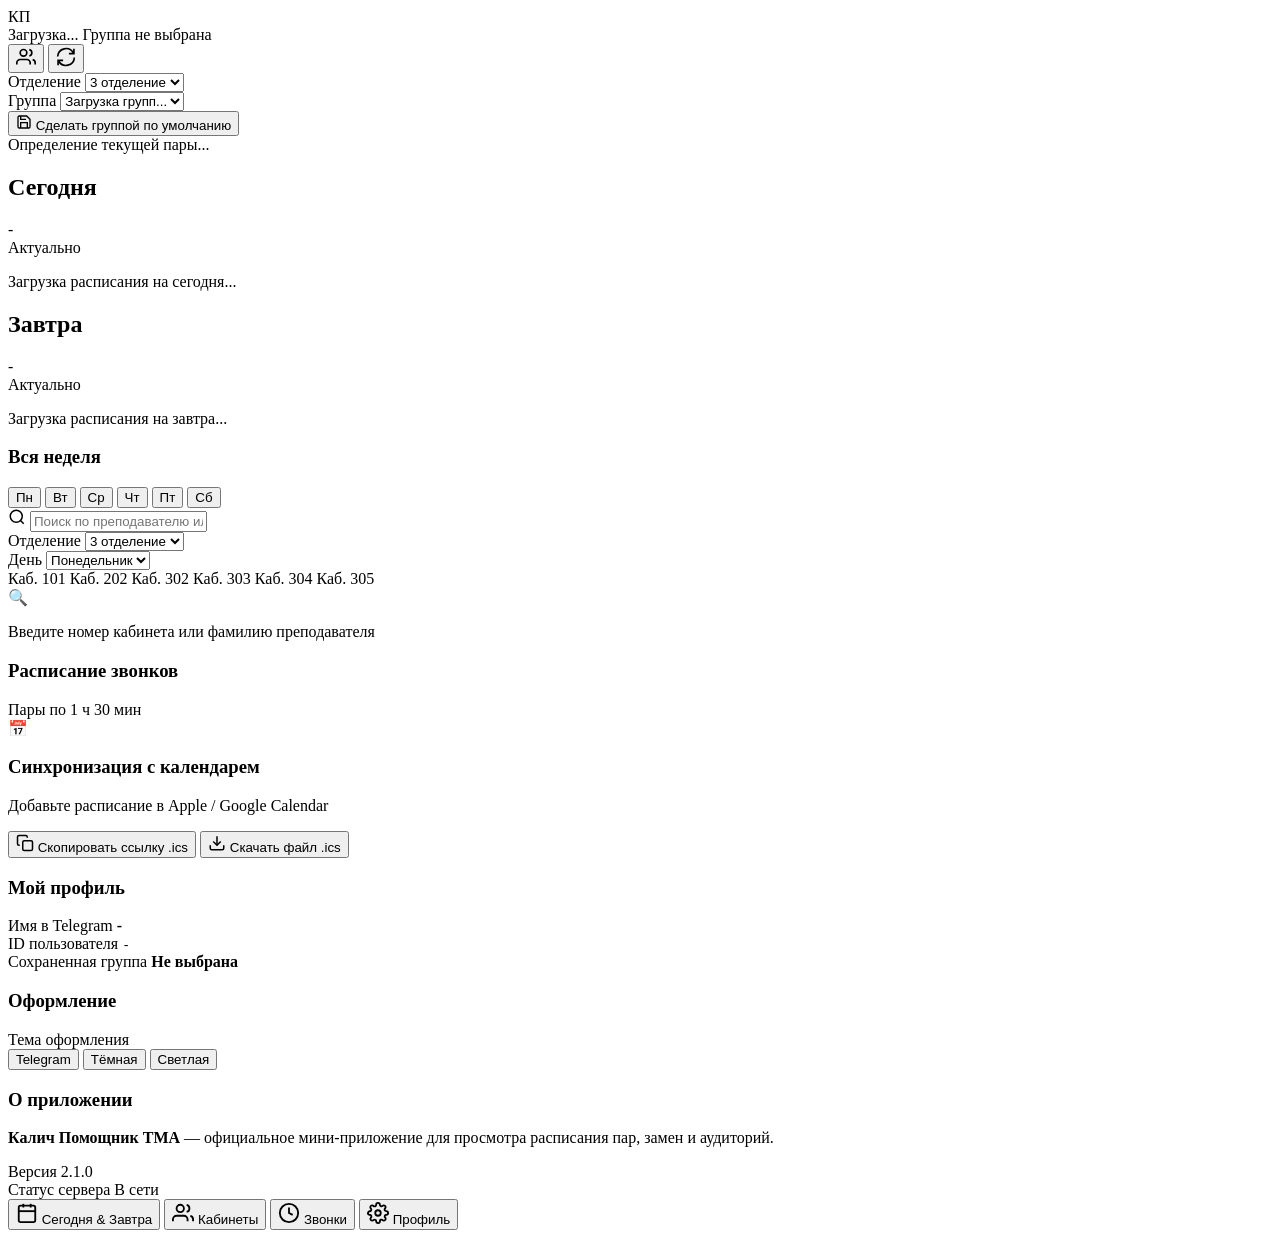
==== webapp/index.html @ f3195e53 "feat(webapp): add Telegram Mini App with dual today-tomorrow schedule" ====
<!DOCTYPE html>
<html lang="ru">
<head>
  <meta charset="UTF-8">
  <meta name="viewport" content="width=device-width, initial-scale=1.0, maximum-scale=1.0, user-scalable=no, viewport-fit=cover">
  <meta name="color-scheme" content="light dark">
  <title>Калич Помощник</title>
  
  <!-- Telegram WebApp SDK -->
  <script src="https://telegram.org/js/telegram-web-app.js"></script>

  <!-- Google Fonts -->
  <link rel="preconnect" href="https://fonts.googleapis.com">
  <link rel="preconnect" href="https://fonts.gstatic.com" crossorigin>
  <link href="https://fonts.googleapis.com/css2?family=Inter:wght@400;500;600;700&display=swap" rel="stylesheet">

  <link rel="stylesheet" href="/styles.css">
</head>
<body>
  <div id="app">
    <!-- Header -->
    <header class="app-header">
      <div class="header-user">
        <div class="user-avatar" id="user-avatar">КП</div>
        <div class="user-details">
          <span class="user-name" id="user-name">Загрузка...</span>
          <span class="user-group-badge" id="user-group-badge">Группа не выбрана</span>
        </div>
      </div>
      <div class="header-actions">
        <button class="icon-btn" id="btn-group-selector-toggle" title="Выбрать группу" aria-label="Выбрать группу">
          <svg width="20" height="20" viewBox="0 0 24 24" fill="none" stroke="currentColor" stroke-width="2">
            <path d="M17 21v-2a4 4 0 0 0-4-4H5a4 4 0 0 0-4 4v2"/>
            <circle cx="9" cy="7" r="4"/>
            <path d="M23 21v-2a4 4 0 0 0-3-3.87"/>
            <path d="M16 3.13a4 4 0 0 1 0 7.75"/>
          </svg>
        </button>
        <button class="icon-btn" id="btn-refresh" title="Обновить расписание" aria-label="Обновить">
          <svg width="20" height="20" viewBox="0 0 24 24" fill="none" stroke="currentColor" stroke-width="2">
            <path d="M21.5 2v6h-6M2.5 22v-6h6M2 11.5a10 10 0 0 1 18.8-4.3M22 12.5a10 10 0 0 1-18.8 4.3"/>
          </svg>
        </button>
      </div>
    </header>

    <!-- Group Selector Dropdown / Modal Card -->
    <div id="group-selector-card" class="filter-card group-card-collapsible hidden">
      <div class="selector-row">
        <div class="select-wrapper">
          <label for="select-dept">Отделение</label>
          <select id="select-dept">
            <option value="1">1 отделение</option>
            <option value="2">2 отделение</option>
            <option value="3" selected>3 отделение</option>
          </select>
        </div>
        <div class="select-wrapper flex-grow">
          <label for="select-group">Группа</label>
          <select id="select-group">
            <option value="">Загрузка групп...</option>
          </select>
        </div>
      </div>
      <div class="save-default-row">
        <button id="btn-save-default" class="btn-text">
          <svg width="16" height="16" viewBox="0 0 24 24" fill="none" stroke="currentColor" stroke-width="2">
            <path d="M19 21H5a2 2 0 0 1-2-2V5a2 2 0 0 1 2-2h11l5 5v11a2 2 0 0 1-2 2z"/>
            <polyline points="17 21 17 13 7 13 7 21"/>
            <polyline points="7 3 7 8 15 8"/>
          </svg>
          Сделать группой по умолчанию
        </button>
      </div>
    </div>

    <!-- Main Content Area -->
    <main class="app-content">
      
      <!-- TAB 1: MAIN SCHEDULE (СЕГОДНЯ + ЗАВТРА) -->
      <section id="tab-schedule" class="tab-view active">
        <!-- Live Bells Countdown Card -->
        <div id="bells-live-indicator" class="live-indicator-banner">
          <div class="live-dot pulse"></div>
          <div class="live-text" id="live-bells-text">Определение текущей пары...</div>
        </div>

        <!-- SECTION 1: СЕГОДНЯ -->
        <div class="section-container">
          <div class="section-header">
            <div class="section-title-wrap">
              <h2 class="section-title">Сегодня</h2>
              <span class="section-date-badge" id="today-date-badge">-</span>
            </div>
            <span id="today-source-badge" class="badge badge-success">Актуально</span>
          </div>

          <div id="today-schedule-list" class="schedule-list">
            <div class="loading-state">
              <div class="spinner"></div>
              <p>Загрузка расписания на сегодня...</p>
            </div>
          </div>
        </div>

        <!-- SECTION 2: ЗАВТРА -->
        <div class="section-container mt-4">
          <div class="section-header">
            <div class="section-title-wrap">
              <h2 class="section-title" id="tomorrow-title">Завтра</h2>
              <span class="section-date-badge" id="tomorrow-date-badge">-</span>
            </div>
            <span id="tomorrow-source-badge" class="badge badge-success">Актуально</span>
          </div>

          <div id="tomorrow-schedule-list" class="schedule-list">
            <div class="loading-state">
              <div class="spinner"></div>
              <p>Загрузка расписания на завтра...</p>
            </div>
          </div>
        </div>

        <!-- SECTION 3: ВСЯ НЕДЕЛЯ (Опциональный просмотр любого дня) -->
        <div class="section-container mt-4 week-section">
          <div class="section-header">
            <div class="section-title-wrap">
              <h3 class="section-subtitle">Вся неделя</h3>
            </div>
          </div>

          <!-- Day Pills -->
          <div class="days-pills" id="days-pills">
            <button class="day-pill" data-day="1">Пн</button>
            <button class="day-pill" data-day="2">Вт</button>
            <button class="day-pill" data-day="3">Ср</button>
            <button class="day-pill" data-day="4">Чт</button>
            <button class="day-pill" data-day="5">Пт</button>
            <button class="day-pill" data-day="6">Сб</button>
          </div>

          <div id="custom-day-schedule-list" class="schedule-list mt-2 hidden">
            <!-- Rendered when a specific day pill is tapped -->
          </div>
        </div>
      </section>

      <!-- TAB 2: TEACHERS & ROOMS -->
      <section id="tab-teachers" class="tab-view">
        <div class="filter-card">
          <div class="search-box">
            <svg width="18" height="18" viewBox="0 0 24 24" fill="none" stroke="currentColor" stroke-width="2">
              <circle cx="11" cy="11" r="8"/>
              <line x1="21" y1="21" x2="16.65" y2="16.65"/>
            </svg>
            <input type="text" id="teacher-search-input" placeholder="Поиск по преподавателю или кабинету..." autocomplete="off">
          </div>

          <div class="selector-row mt-2">
            <div class="select-wrapper">
              <label for="teacher-select-dept">Отделение</label>
              <select id="teacher-select-dept">
                <option value="1">1 отделение</option>
                <option value="2">2 отделение</option>
                <option value="3" selected>3 отделение</option>
              </select>
            </div>
            <div class="select-wrapper flex-grow">
              <label for="teacher-select-day">День</label>
              <select id="teacher-select-day">
                <option value="1">Понедельник</option>
                <option value="2">Вторник</option>
                <option value="3">Среда</option>
                <option value="4">Четверг</option>
                <option value="5">Пятница</option>
                <option value="6">Суббота</option>
              </select>
            </div>
          </div>

          <!-- Quick Room Chips -->
          <div class="chips-row" id="room-chips">
            <span class="chip" data-room="101">Каб. 101</span>
            <span class="chip" data-room="202">Каб. 202</span>
            <span class="chip" data-room="302">Каб. 302</span>
            <span class="chip" data-room="303">Каб. 303</span>
            <span class="chip" data-room="304">Каб. 304</span>
            <span class="chip" data-room="305">Каб. 305</span>
          </div>
        </div>

        <div id="teacher-schedule-list" class="schedule-list">
          <div class="empty-state">
            <div class="empty-icon">🔍</div>
            <p>Введите номер кабинета или фамилию преподавателя</p>
          </div>
        </div>
      </section>

      <!-- TAB 3: BELLS & CALENDAR SYNC -->
      <section id="tab-bells" class="tab-view">
        <div class="bells-card">
          <div class="bells-header">
            <h3>Расписание звонков</h3>
            <span class="bells-sub">Пары по 1 ч 30 мин</span>
          </div>

          <div class="bells-list" id="bells-list">
            <!-- Rendered by JS -->
          </div>
        </div>

        <div class="calendar-card">
          <div class="calendar-card-header">
            <div class="calendar-icon">📅</div>
            <div>
              <h3>Синхронизация с календарем</h3>
              <p>Добавьте расписание в Apple / Google Calendar</p>
            </div>
          </div>
          <div class="calendar-actions">
            <button id="btn-copy-ics" class="btn btn-secondary">
              <svg width="18" height="18" viewBox="0 0 24 24" fill="none" stroke="currentColor" stroke-width="2">
                <rect x="9" y="9" width="13" height="13" rx="2" ry="2"></rect>
                <path d="M5 15H4a2 2 0 0 1-2-2V4a2 2 0 0 1 2-2h9a2 2 0 0 1 2 2v1"></path>
              </svg>
              Скопировать ссылку .ics
            </button>
            <button id="btn-download-ics" class="btn btn-primary">
              <svg width="18" height="18" viewBox="0 0 24 24" fill="none" stroke="currentColor" stroke-width="2">
                <path d="M21 15v4a2 2 0 0 1-2 2H5a2 2 0 0 1-2-2v-4"></path>
                <polyline points="7 10 12 15 17 10"></polyline>
                <line x1="12" y1="15" x2="12" y2="3"></line>
              </svg>
              Скачать файл .ics
            </button>
          </div>
        </div>
      </section>

      <!-- TAB 4: PROFILE & SETTINGS -->
      <section id="tab-settings" class="tab-view">
        <div class="settings-card">
          <h3>Мой профиль</h3>
          <div class="settings-item">
            <span>Имя в Telegram</span>
            <strong id="settings-user-name">-</strong>
          </div>
          <div class="settings-item">
            <span>ID пользователя</span>
            <code id="settings-user-id">-</code>
          </div>
          <div class="settings-item">
            <span>Сохраненная группа</span>
            <strong id="settings-saved-group">Не выбрана</strong>
          </div>
        </div>

        <div class="settings-card">
          <h3>Оформление</h3>
          <div class="theme-switch-row">
            <span>Тема оформления</span>
            <div class="theme-buttons">
              <button class="theme-btn active" data-theme="tg">Telegram</button>
              <button class="theme-btn" data-theme="dark">Тёмная</button>
              <button class="theme-btn" data-theme="light">Светлая</button>
            </div>
          </div>
        </div>

        <div class="settings-card">
          <h3>О приложении</h3>
          <p class="about-text">
            <strong>Калич Помощник TMA</strong> — официальное мини-приложение для просмотра расписания пар, замен и аудиторий.
          </p>
          <div class="settings-item">
            <span>Версия</span>
            <span>2.1.0</span>
          </div>
          <div class="settings-item">
            <span>Статус сервера</span>
            <span id="server-health-badge" class="badge badge-success">В сети</span>
          </div>
        </div>
      </section>

    </main>

    <!-- Bottom Navigation Bar -->
    <nav class="bottom-nav">
      <button class="nav-item active" data-tab="tab-schedule">
        <svg width="22" height="22" viewBox="0 0 24 24" fill="none" stroke="currentColor" stroke-width="2">
          <rect x="3" y="4" width="18" height="18" rx="2" ry="2"/>
          <line x1="16" y1="2" x2="16" y2="6"/>
          <line x1="8" y1="2" x2="8" y2="6"/>
          <line x1="3" y1="10" x2="21" y2="10"/>
        </svg>
        <span>Сегодня & Завтра</span>
      </button>
      <button class="nav-item" data-tab="tab-teachers">
        <svg width="22" height="22" viewBox="0 0 24 24" fill="none" stroke="currentColor" stroke-width="2">
          <path d="M17 21v-2a4 4 0 0 0-4-4H5a4 4 0 0 0-4 4v2"/>
          <circle cx="9" cy="7" r="4"/>
          <path d="M23 21v-2a4 4 0 0 0-3-3.87"/>
          <path d="M16 3.13a4 4 0 0 1 0 7.75"/>
        </svg>
        <span>Кабинеты</span>
      </button>
      <button class="nav-item" data-tab="tab-bells">
        <svg width="22" height="22" viewBox="0 0 24 24" fill="none" stroke="currentColor" stroke-width="2">
          <circle cx="12" cy="12" r="10"/>
          <polyline points="12 6 12 12 16 14"/>
        </svg>
        <span>Звонки</span>
      </button>
      <button class="nav-item" data-tab="tab-settings">
        <svg width="22" height="22" viewBox="0 0 24 24" fill="none" stroke="currentColor" stroke-width="2">
          <circle cx="12" cy="12" r="3"/>
          <path d="M19.4 15a1.65 1.65 0 0 0 .33 1.82l.06.06a2 2 0 0 1 0 2.83 2 2 0 0 1-2.83 0l-.06-.06a1.65 1.65 0 0 0-1.82-.33 1.65 1.65 0 0 0-1 1.51V21a2 2 0 0 1-2 2 2 2 0 0 1-2-2v-.09A1.65 1.65 0 0 0 9 19.4a1.65 1.65 0 0 0-1.82.33l-.06.06a2 2 0 0 1-2.83 0 2 2 0 0 1 0-2.83l.06-.06a1.65 1.65 0 0 0 .33-1.82 1.65 1.65 0 0 0-1.51-1H3a2 2 0 0 1-2-2 2 2 0 0 1 2-2h.09A1.65 1.65 0 0 0 4.6 9a1.65 1.65 0 0 0-.33-1.82l-.06-.06a2 2 0 0 1 0-2.83 2 2 0 0 1 2.83 0l.06.06a1.65 1.65 0 0 0 1.82.33H9a1.65 1.65 0 0 0 1-1.51V3a2 2 0 0 1 2-2 2 2 0 0 1 2 2v.09a1.65 1.65 0 0 0 1 1.51 1.65 1.65 0 0 0 1.82-.33l.06-.06a2 2 0 0 1 2.83 0 2 2 0 0 1 0 2.83l-.06.06a1.65 1.65 0 0 0-.33 1.82V9a1.65 1.65 0 0 0 1.51 1H21a2 2 0 0 1 2 2 2 2 0 0 1-2 2h-.09a1.65 1.65 0 0 0-1.51 1z"/>
        </svg>
        <span>Профиль</span>
      </button>
    </nav>

    <!-- Toast Notification Container -->
    <div id="toast-container" class="toast-container"></div>
  </div>

  <script src="/app.js"></script>
</body>
</html>
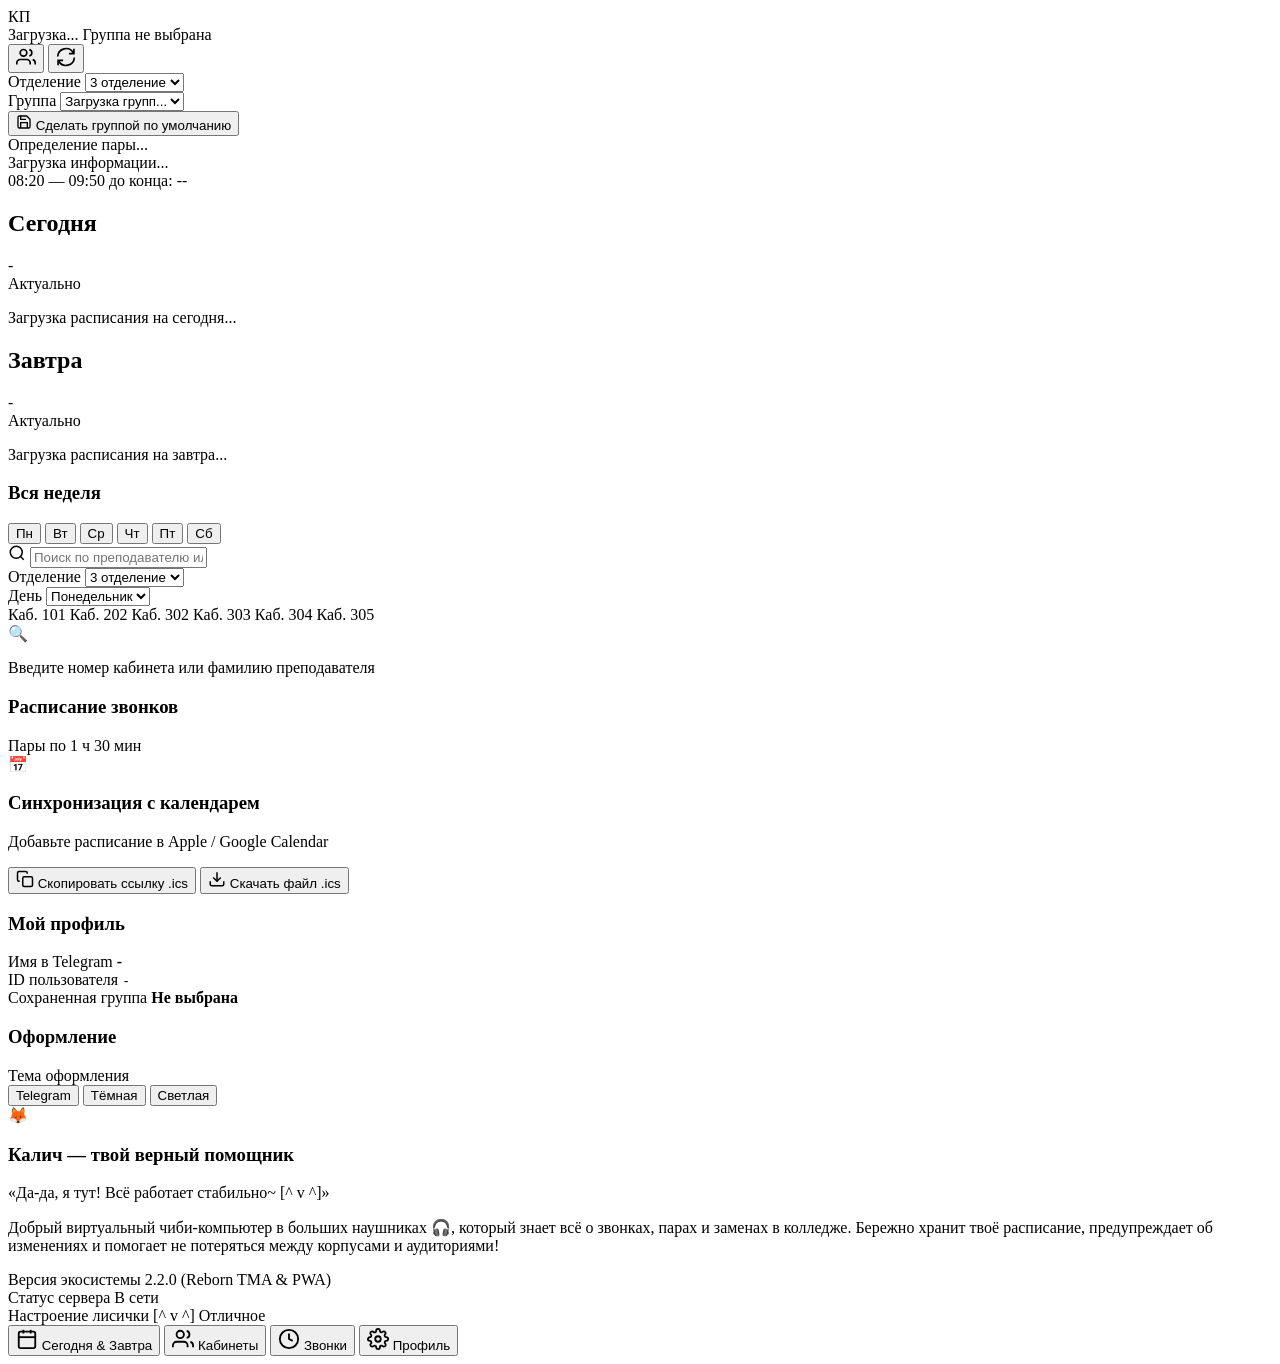
==== commit 1a437e20: "feat(webapp): add lesson blocks, now widget, pwa support and character lore" ====
--- a/webapp/index.html
+++ b/webapp/index.html
@@ -5,6 +5,15 @@
   <meta name="viewport" content="width=device-width, initial-scale=1.0, maximum-scale=1.0, user-scalable=no, viewport-fit=cover">
   <meta name="color-scheme" content="light dark">
   <title>Калич Помощник</title>
+  
+  <!-- PWA & Mobile Meta -->
+  <link rel="manifest" href="/manifest.json">
+  <link rel="icon" type="image/png" sizes="192x192" href="/icons/icon-192.png">
+  <link rel="apple-touch-icon" href="/icons/icon-192.png">
+  <meta name="theme-color" content="#0f172a">
+  <meta name="apple-mobile-web-app-capable" content="yes">
+  <meta name="apple-mobile-web-app-status-bar-style" content="black-translucent">
+  <meta name="apple-mobile-web-app-title" content="Калич">
   
   <!-- Telegram WebApp SDK -->
   <script src="https://telegram.org/js/telegram-web-app.js"></script>
@@ -79,10 +88,28 @@
       
       <!-- TAB 1: MAIN SCHEDULE (СЕГОДНЯ + ЗАВТРА) -->
       <section id="tab-schedule" class="tab-view active">
-        <!-- Live Bells Countdown Card -->
+        <!-- Live Bells Countdown / Now Widget -->
         <div id="bells-live-indicator" class="live-indicator-banner">
-          <div class="live-dot pulse"></div>
-          <div class="live-text" id="live-bells-text">Определение текущей пары...</div>
+          <div class="live-banner-header">
+            <div class="live-badge-wrap">
+              <span class="live-dot pulse"></span>
+              <span class="live-status-title" id="live-status-title">Определение пары...</span>
+            </div>
+            <span class="live-room-badge" id="live-room-badge" style="display:none;">каб. -</span>
+          </div>
+          <div class="live-lesson-name" id="live-lesson-name">Загрузка информации...</div>
+          <div class="live-subgroup-info" id="live-subgroup-info" style="display:none;"></div>
+          <div class="live-time-row">
+            <span class="live-time-range" id="live-time-range">08:20 — 09:50</span>
+            <span class="live-time-left" id="live-time-left">до конца: --</span>
+          </div>
+          <div class="live-progress-container" id="live-progress-container">
+            <div class="live-progress-bar" id="live-progress-bar" style="width: 0%;"></div>
+          </div>
+          <div class="live-next-row" id="live-next-row" style="display:none;">
+            <span class="live-next-label">Следующий:</span>
+            <span class="live-next-content" id="live-next-content">-</span>
+          </div>
         </div>
 
         <!-- SECTION 1: СЕГОДНЯ -->
@@ -268,18 +295,28 @@
           </div>
         </div>
 
-        <div class="settings-card">
-          <h3>О приложении</h3>
+        <div class="settings-card lore-card">
+          <div class="lore-header">
+            <div class="lore-icon">🦊</div>
+            <div>
+              <h3>Калич — твой верный помощник</h3>
+              <span class="lore-sub">«Да-да, я тут! Всё работает стабильно~ [^ v ^]»</span>
+            </div>
+          </div>
           <p class="about-text">
-            <strong>Калич Помощник TMA</strong> — официальное мини-приложение для просмотра расписания пар, замен и аудиторий.
+            Добрый виртуальный чиби-компьютер в больших наушниках 🎧, который знает всё о звонках, парах и заменах в колледже. Бережно хранит твоё расписание, предупреждает об изменениях и помогает не потеряться между корпусами и аудиториями!
           </p>
           <div class="settings-item">
-            <span>Версия</span>
-            <span>2.1.0</span>
+            <span>Версия экосистемы</span>
+            <span>2.2.0 (Reborn TMA & PWA)</span>
           </div>
           <div class="settings-item">
             <span>Статус сервера</span>
             <span id="server-health-badge" class="badge badge-success">В сети</span>
+          </div>
+          <div class="settings-item">
+            <span>Настроение лисички</span>
+            <span class="badge badge-success">[^ v ^] Отличное</span>
           </div>
         </div>
       </section>
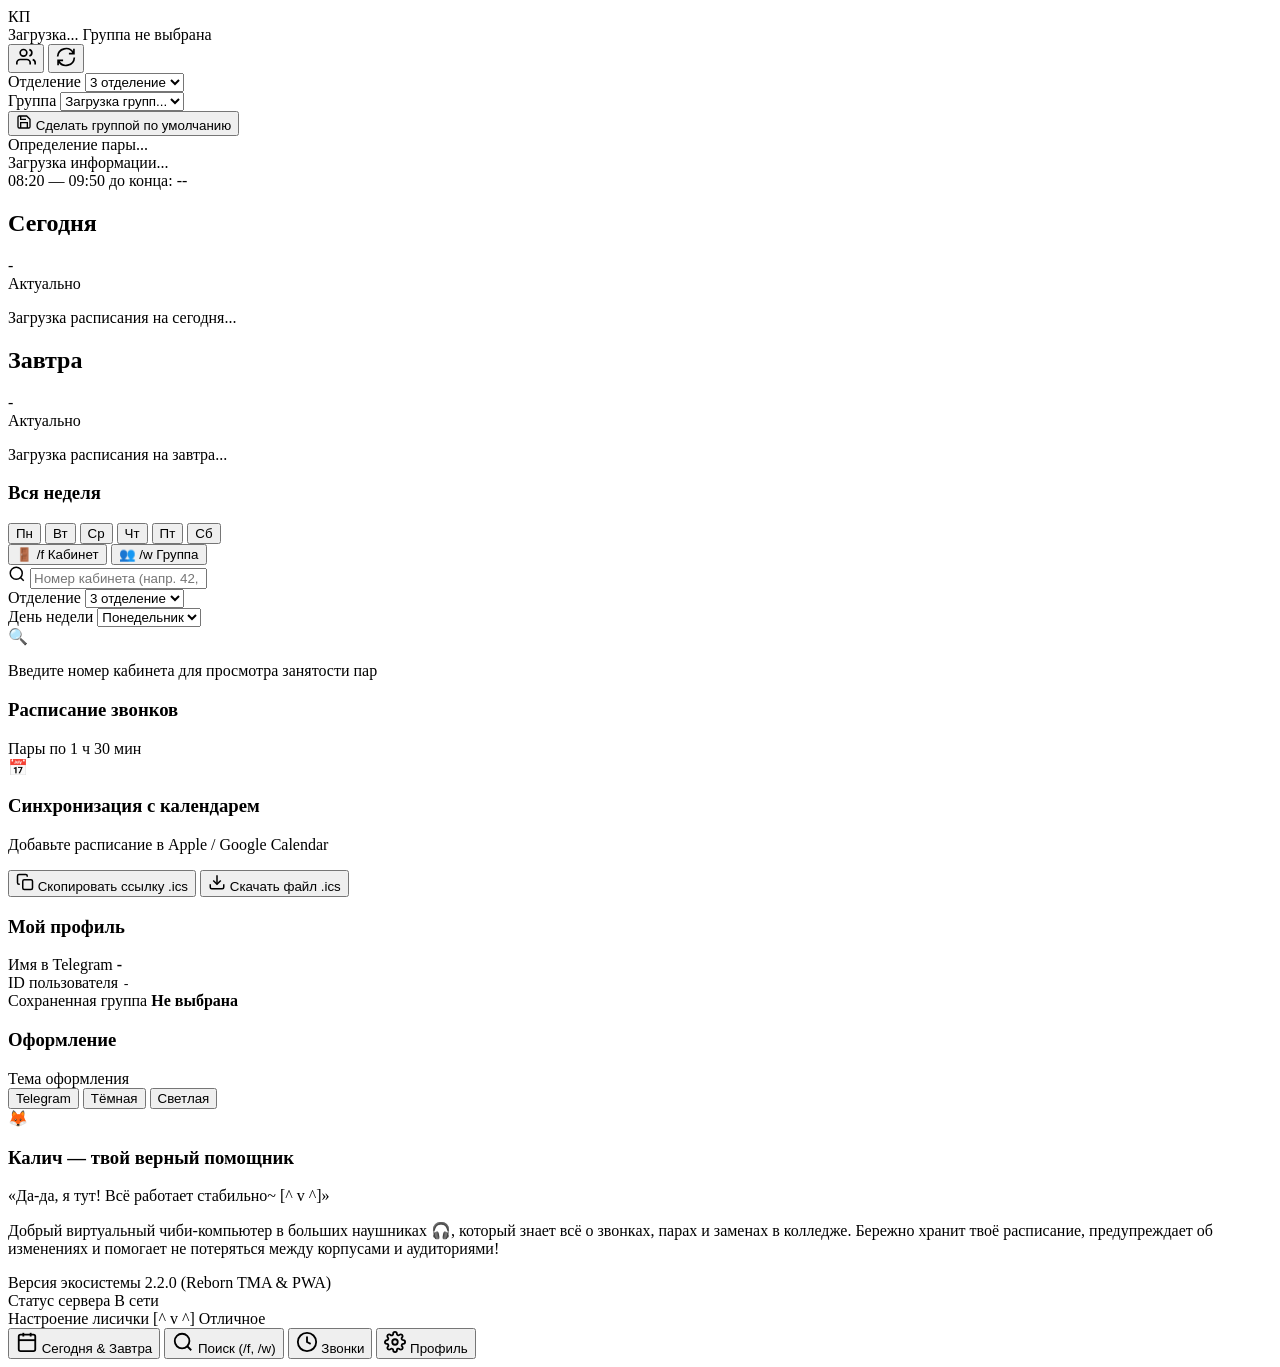
==== commit 569884a2: "feat(webapp): rework search into dedicated /f (room) and /w (group) commands without teachers" ====
--- a/webapp/index.html
+++ b/webapp/index.html
@@ -172,29 +172,41 @@
         </div>
       </section>
 
-      <!-- TAB 2: TEACHERS & ROOMS -->
+      <!-- TAB 2: FIND /f (КАБИНЕТ) & /w (ГРУППА) -->
       <section id="tab-teachers" class="tab-view">
         <div class="filter-card">
-          <div class="search-box">
+          <!-- Mode Switcher: /f vs /w -->
+          <div class="find-mode-switcher">
+            <button class="find-mode-btn active" id="btn-mode-room" data-mode="f">
+              🚪 /f Кабинет
+            </button>
+            <button class="find-mode-btn" id="btn-mode-group" data-mode="w">
+              👥 /w Группа
+            </button>
+          </div>
+
+          <!-- Search Box -->
+          <div class="search-box mt-2">
             <svg width="18" height="18" viewBox="0 0 24 24" fill="none" stroke="currentColor" stroke-width="2">
               <circle cx="11" cy="11" r="8"/>
               <line x1="21" y1="21" x2="16.65" y2="16.65"/>
             </svg>
-            <input type="text" id="teacher-search-input" placeholder="Поиск по преподавателю или кабинету..." autocomplete="off">
-          </div>
-
+            <input type="text" id="find-search-input" placeholder="Номер кабинета (напр. 42, 25)..." autocomplete="off">
+          </div>
+
+          <!-- Selectors: Day & Dept -->
           <div class="selector-row mt-2">
-            <div class="select-wrapper">
-              <label for="teacher-select-dept">Отделение</label>
-              <select id="teacher-select-dept">
+            <div class="select-wrapper" id="find-dept-wrapper">
+              <label for="find-select-dept">Отделение</label>
+              <select id="find-select-dept">
                 <option value="1">1 отделение</option>
                 <option value="2">2 отделение</option>
                 <option value="3" selected>3 отделение</option>
               </select>
             </div>
             <div class="select-wrapper flex-grow">
-              <label for="teacher-select-day">День</label>
-              <select id="teacher-select-day">
+              <label for="find-select-day">День недели</label>
+              <select id="find-select-day">
                 <option value="1">Понедельник</option>
                 <option value="2">Вторник</option>
                 <option value="3">Среда</option>
@@ -205,21 +217,17 @@
             </div>
           </div>
 
-          <!-- Quick Room Chips -->
-          <div class="chips-row" id="room-chips">
-            <span class="chip" data-room="101">Каб. 101</span>
-            <span class="chip" data-room="202">Каб. 202</span>
-            <span class="chip" data-room="302">Каб. 302</span>
-            <span class="chip" data-room="303">Каб. 303</span>
-            <span class="chip" data-room="304">Каб. 304</span>
-            <span class="chip" data-room="305">Каб. 305</span>
-          </div>
-        </div>
-
-        <div id="teacher-schedule-list" class="schedule-list">
+          <!-- Quick Chips -->
+          <div class="chips-row" id="find-quick-chips">
+            <!-- Populated dynamically based on /f or /w mode -->
+          </div>
+        </div>
+
+        <!-- Search Results List -->
+        <div id="find-results-list" class="schedule-list">
           <div class="empty-state">
             <div class="empty-icon">🔍</div>
-            <p>Введите номер кабинета или фамилию преподавателя</p>
+            <p id="find-empty-hint">Введите номер кабинета для просмотра занятости пар</p>
           </div>
         </div>
       </section>
@@ -336,12 +344,10 @@
       </button>
       <button class="nav-item" data-tab="tab-teachers">
         <svg width="22" height="22" viewBox="0 0 24 24" fill="none" stroke="currentColor" stroke-width="2">
-          <path d="M17 21v-2a4 4 0 0 0-4-4H5a4 4 0 0 0-4 4v2"/>
-          <circle cx="9" cy="7" r="4"/>
-          <path d="M23 21v-2a4 4 0 0 0-3-3.87"/>
-          <path d="M16 3.13a4 4 0 0 1 0 7.75"/>
+          <circle cx="11" cy="11" r="8"/>
+          <line x1="21" y1="21" x2="16.65" y2="16.65"/>
         </svg>
-        <span>Кабинеты</span>
+        <span>Поиск (/f, /w)</span>
       </button>
       <button class="nav-item" data-tab="tab-bells">
         <svg width="22" height="22" viewBox="0 0 24 24" fill="none" stroke="currentColor" stroke-width="2">
